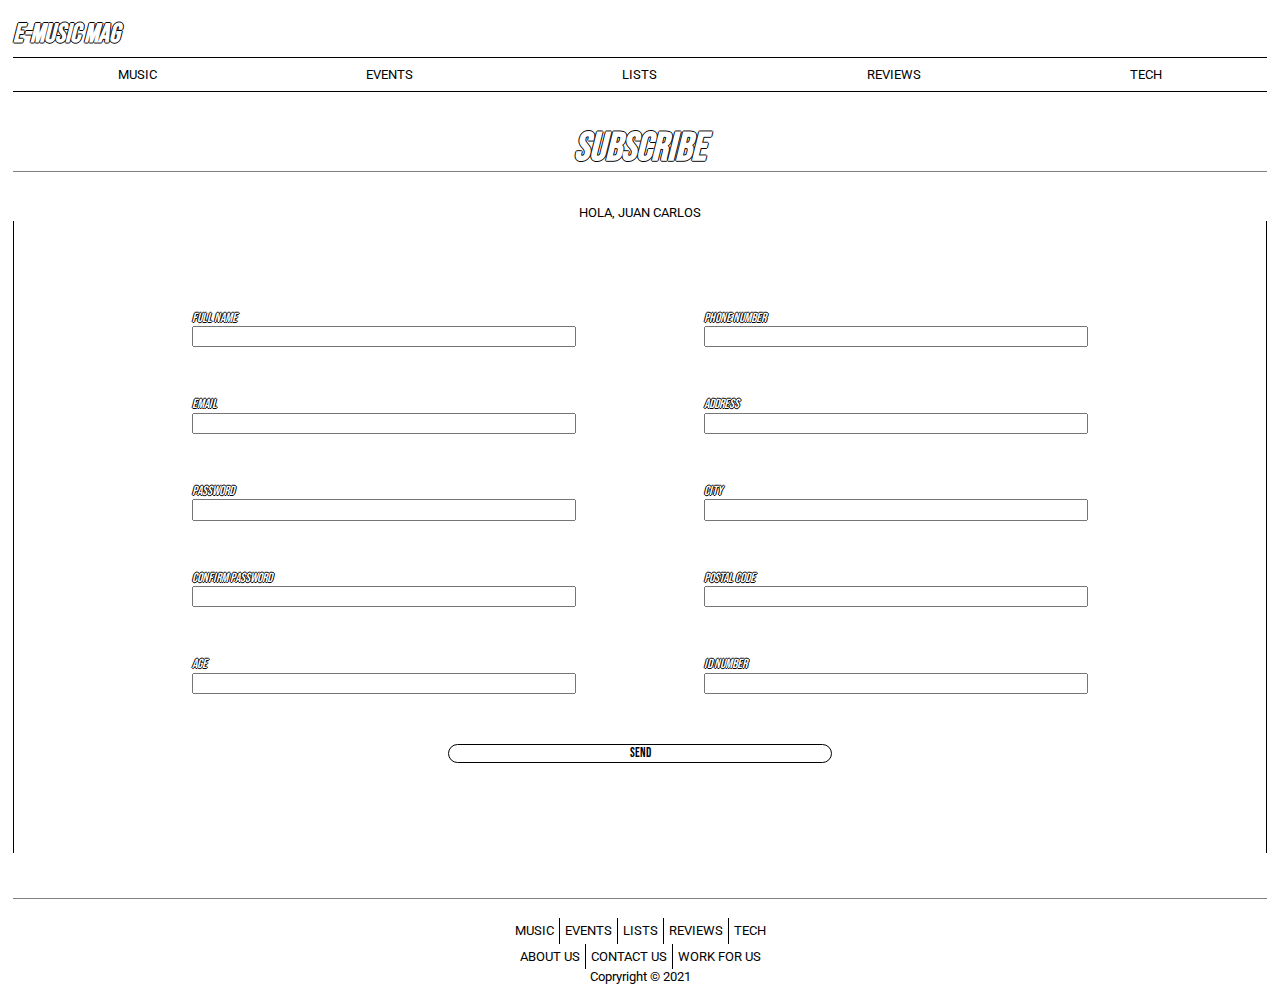
==== subscribe.html @ 3f188a7f "add validation for id number" ====
<!DOCTYPE html>
<html lang="en">
    <head>
        <meta charset="UTF-8">
        <meta http-equiv="X-UA-Compatible" content="IE=edge">
        <meta name="viewport" content="width=device-width, initial-scale=1.0">
        <link rel="preconnect" href="https://fonts.googleapis.com">
        <link rel="preconnect" href="https://fonts.gstatic.com" crossorigin>
        <link rel="stylesheet" href="https://fonts.googleapis.com/css2?family=Bebas+Neue&display=swap">
        <link rel="stylesheet" href="https://fonts.googleapis.com/css2?family=Bebas+Neue&family=Roboto&display=swap">
        <link rel="stylesheet" href="https://use.fontawesome.com/releases/v5.15.4/css/all.css" integrity="sha384-DyZ88mC6Up2uqS4h/KRgHuoeGwBcD4Ng9SiP4dIRy0EXTlnuz47vAwmeGwVChigm" crossorigin="anonymous">
        <link rel="stylesheet" href="./css/normalize.css">
        <link rel="stylesheet" href="./css/common.css">
        <link rel="stylesheet" href="./css/new1.css">
        <link rel="stylesheet" href="./css/new2.css">
        <link rel="stylesheet" href="./css/more-news.css">
        <link rel="stylesheet" href="./css/most-read.css">
        <link rel="stylesheet" href="./css/queries.css">
        <script src="./js/validations.js" defer></script>
        <title>E-MUSIC MAG | Subscribe</title>
    </head>
    <body>
        <header>
            <div>
                <button id="menu">
                    <span class="fas fa-bars"></span>
                </button>
                <h1 class="uppercase">e-music mag</h1>
                <button>
                    <span class="fas fa-user"></span>
                </button>
            </div>
            <nav>
                <ul>
                    <li class="uppercase">
                        <a href="">music </a>
                    </li>
                    <li class="uppercase">
                        <a href="">events</a>
                    </li>
                    <li class="uppercase">
                        <a href="">lists</a>
                    </li>
                    <li class="uppercase">
                        <a href="">reviews</a>
                    </li>
                    <li class="uppercase">
                        <a href="">tech</a> 
                    </li>
                </ul>
            </nav>
        </header>
        <main>
            <h2 id="form-title">subscribe</h2>
            <p id="form-greetings" class="uppercase">hola, juan carlos</p>
            <form autocomplete="nope">
                <div class="inputs-container">
                    <div class="form-column">
                        <div>
                            <label>
                                full name
                                <input type="text" name="full-name" id="name-input">
                            </label>
                            <span class="input-validation" id="name-validation"></span>
                        </div>
                        <div>
                            <label>
                                email
                                <input type="email" name="email" id="email-input">
                            </label>
                            <span class="input-validation" id="email-validation"></span>
                        </div>
                        <div>
                            <label>
                                password
                                <input type="password" name="password" id="password-input">
                            </label>
                            <span class="input-validation" id="password-validation"></span>
                        </div>
                        <div>
                            <label>
                                confirm password
                                <input type="password" name="confirm-password" id="confirm-password-input">
                            </label>
                            <span class="input-validation" id="confirm-password-validation"></span>
                        </div>
                        <div>
                            <label>
                                age
                                <input type="number" name="age" id="age-input">
                            </label>
                            <span class="input-validation" id="age-validation"></span>
                        </div>
                    </div>
                    <div class="form-column">
                        <div>
                            <label>
                                phone number
                                <input type="number" name="phone-number" id="phone-input">
                            </label>
                            <span class="input-validation" id="phone-validation"></span>
                        </div>
                        <div>
                            <label>
                                address
                                <input type="text" name="address" id="address-input">
                            </label>
                            <span class="input-validation" id="address-validation"></span>
                        </div>
                        <div>
                            <label>
                                city
                                <input type="text" name="city" id="city-input">
                            </label>
                            <span class="input-validation" id="city-validation"></span>
                        </div>
                        <div>
                            <label>
                                postal code
                                <input type="text" name="postal-code" id="postal-input">
                            </label>
                            <span class="input-validation" id="postal-validation"></span>
                        </div>
                        <div>
                            <label>
                                ID number
                                <input type="number" name="id-number" id="id-input">
                            </label>
                            <span class="input-validation" id="id-validation"></span>
                        </div>
                    </div>
                </div>
                <label>
                    <input type="submit" value="Send" id="send-btn">
                </label>
            </form>  
        </main>
        <footer>
            <ul>
                <li class="fab fa-facebook no-border"></li>
                <li class="fab fa-twitter no-border"></li>
                <li class="fab fa-instagram no-border"></li>
                <li class="fab fa-youtube no-border"></li>
                <li class="fab fa-linkedin no-border"></li>
            </ul>
            <ul>
                <li class="uppercase"><a href="">music</a></li>
                <li class="uppercase"><a href="">events</a></li>
                <li class="uppercase"><a href="">lists</a></li>
                <li class="uppercase"><a href="">reviews</a></li>
                <li class="no-border uppercase"><a href="">tech</a></li>
            </ul>
            <ul>
                <li class="uppercase"><a href="">about us</a></li>
                <li class="uppercase"><a href="">contact us</a></li>
                <li class="no-border uppercase"><a href="">work for us</a></li>
            </ul>
            <p>
                Copryright © 2021
            </p>
        </footer>
    </body>
</html>
---- css/common.css ----
* {
    box-sizing: border-box;
}
body {
    width: 100%;
    margin: 0;
    padding: 1vw;
    font-size: smaller;
    font-family: 'Roboto', sans-serif;
    overflow-y: scroll;
}
header div{
    display: flex;
    justify-content: space-between;
    align-items: center;
    height: 5vh;
    border-bottom: 1px solid black;
}
nav {
    margin: auto;
    border-bottom: 1px solid black;
    text-align: center;
    display: none;
}
nav ul {
    display: flex;
    justify-content: space-around;
    margin: 0;
}
nav li {
    padding: 1vh;
}
nav li:hover {
    background: #f38b14;
}
a {
    text-decoration: none;
    color: black;
}
img {
    max-width: 100%;
}
ul {
    list-style: none;
    padding: 0%;
}
h3, p {
    margin: 0;
}
h1,h2,h3 {
    color: white;
    text-shadow: 1px 0px 0px black,
                 0px 1px 0px black,
                 -1px 0px 0px black,
                 0px -1px 0px black;
    font-style: italic;
    font-family: 'Bebas Neue', cursive;
}
h3 {
    font-size: 2em;
    width: 90%;
    border-bottom: 1px solid grey;
}
h4 {
    margin: 0;
}
header button {
    background-color: transparent;
    height: 100%;
    padding: 0 1rem 0 1rem;
    border: none;
}
form {
    padding: 10vh 0 10vh 0;
    margin-bottom: 5vh;
    border-right: 1px solid black;
    border-left: 1px solid black;
}
form > label {
    margin: auto;
}
form .inputs-container{
    display: flex;
    justify-content: center;
    flex-wrap: wrap;
}
form  .form-column {
    padding: 0 5vw 0 5vw;
}
form .input-validation {
    display: block;
    height: 50px;
    max-width: 300px;
    color: red;
}
#form-title {
    font-size: 2.5rem;
    border-bottom: 1px solid gray;
}
#form-title, #form-greetings {
    text-align: center;
}
label {
    display: flex;
    flex-direction: column;
    width: 300px;
    color: white;
    text-shadow: 1px 0px 0px black,
                 0px 1px 0px black,
                 -1px 0px 0px black,
                 0px -1px 0px black;
    font-style: italic;
    font-family: 'Bebas Neue', cursive;
    text-transform: uppercase;
}
#send-btn {
    border: 1px solid black;
    border-radius: 10px;
    background-color: transparent;
}
#send-btn:hover {
    background-color: #f38b14;
    cursor: pointer;
}
footer {
    padding-top: 1vh;
    border-top: 1px solid gray;
    text-align: center;
}
footer a:hover {
    text-decoration: underline;
}
footer ul {
    display: flex;
    justify-content: center;
    width: 100%;
    margin: auto;
}
footer li {
    padding: 5px;
    border-right: 1px solid black;
}
footer .no-border {
    border: none;
}
.tag {
    font-size: 0.8em;
}
.banner {
    width: 100%;
}
.uppercase {
    text-transform: uppercase;
}
---- css/new1.css ----
.new1{
    position: relative;
    height: fit-content;
    margin-top: 4vh;
    color: white;
}
.new1 div{
    position: absolute;
    bottom: 5%;
    padding-left: 2vw;
    padding-right: 2vw;
    list-style: none;
}
.new1 img {
    width: 100%;
}

.new1 .tag {
    padding: 0.3em;
    border-radius: 10px;
    background-color: #f38b14;
}
---- css/new2.css ----
.new2 {
    display: flex;
    height: 20vh;
    margin: 2vh 0 2vh 0;
    border-top: 1px solid gray;
    border-bottom: 1px solid gray;
    font-size: smaller;
}
.new2 h2{
    margin: 0;
}
.new2 > div {
    width: 50%;
    height: fit-content;
    padding-left: 1vw;
}
.new2 img {
    width: 50%;
    overflow: hidden;
}
---- css/more-news.css ----
#more-news li {
    display: flex;
    height: fit-content;
    margin: auto;
    margin-bottom: 1vh;
}
#more-news ul {
    width: 90%;
}
#more-news img {
    width: 20%;
}
#more-news div {
    margin-left: 2vw;
}
---- css/most-read.css ----
#most-read h2 {
    margin: 0;
}
#most-read li {
    position: relative;
    counter-increment: li;
    width: 90%;
    margin-bottom: 3vh;
}
#most-read li > div {
    display: flex;
    justify-content: space-between;
}
#most-read li::marker {
    content:counter(li) " ";
    font-weight: bolder;
    font-size: 2em;
}
---- css/queries.css ----
@media (min-width: 768px) {
    .news1-container {
        display: flex;
        justify-content: space-between;
    }
    .news3-container {
        display: flex;
        flex-direction: column;
        justify-content: space-between;
        width: 60%;
        margin: 4vh 0 0 1vw;
        padding-left: 1vw;
        border-left: 1px solid gray;
        font-size: 1vw;
    }
    .new3 {
        margin: 0;
    }
    .new2 {
        width: 33.3%;
    }
    .news2-container, .other-news-container {
        display: flex;
    }
    #more-news, #most-read {
        width: 50%;
    }
}
@media (min-width: 1024px) {
    .news3-container {
        width: 40%;
    }
    .new2 {
        font-size: 0.8em;
    }
    nav {
        display: block;
    }
    #menu {
        display: none;
    }
    label {
        width: 30vw;
    }
}
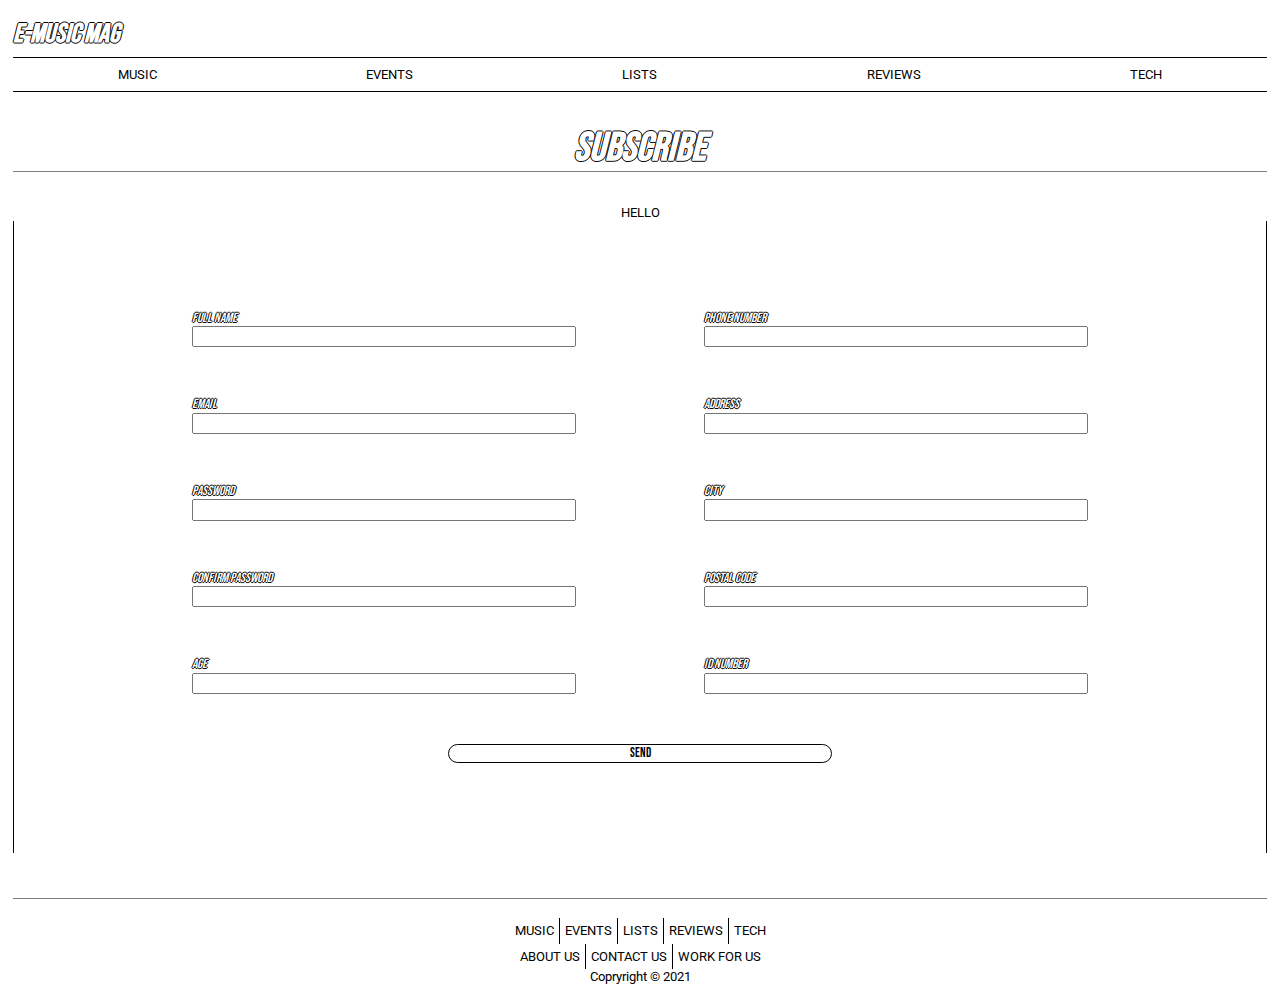
==== commit a36811f1: "implement function to update greeting when user is typing the name" ====
--- a/subscribe.html
+++ b/subscribe.html
@@ -52,42 +52,42 @@
         </header>
         <main>
             <h2 id="form-title">subscribe</h2>
-            <p id="form-greetings" class="uppercase">hola, juan carlos</p>
-            <form autocomplete="nope">
+            <p id="form-greeting" class="uppercase">hello</p>
+            <form autocomplete="off">
                 <div class="inputs-container">
                     <div class="form-column">
                         <div>
                             <label>
                                 full name
-                                <input type="text" name="full-name" id="name-input">
+                                <input type="text" name="full-name" id="name-input" class="getter">
                             </label>
                             <span class="input-validation" id="name-validation"></span>
                         </div>
                         <div>
                             <label>
                                 email
-                                <input type="email" name="email" id="email-input">
+                                <input type="email" name="email" id="email-input" class="getter">
                             </label>
                             <span class="input-validation" id="email-validation"></span>
                         </div>
                         <div>
                             <label>
                                 password
-                                <input type="password" name="password" id="password-input">
+                                <input type="password" name="password" id="password-input" class="getter">
                             </label>
                             <span class="input-validation" id="password-validation"></span>
                         </div>
                         <div>
                             <label>
                                 confirm password
-                                <input type="password" name="confirm-password" id="confirm-password-input">
+                                <input type="password" name="confirm-password" id="confirm-password-input" class="getter">
                             </label>
                             <span class="input-validation" id="confirm-password-validation"></span>
                         </div>
                         <div>
                             <label>
                                 age
-                                <input type="number" name="age" id="age-input">
+                                <input type="number" name="age" id="age-input" class="getter">
                             </label>
                             <span class="input-validation" id="age-validation"></span>
                         </div>
@@ -96,42 +96,42 @@
                         <div>
                             <label>
                                 phone number
-                                <input type="number" name="phone-number" id="phone-input">
+                                <input type="number" name="phone-number" id="phone-input" class="getter">
                             </label>
                             <span class="input-validation" id="phone-validation"></span>
                         </div>
                         <div>
                             <label>
                                 address
-                                <input type="text" name="address" id="address-input">
+                                <input type="text" name="address" id="address-input" class="getter">
                             </label>
                             <span class="input-validation" id="address-validation"></span>
                         </div>
                         <div>
                             <label>
                                 city
-                                <input type="text" name="city" id="city-input">
+                                <input type="text" name="city" id="city-input" class="getter">
                             </label>
                             <span class="input-validation" id="city-validation"></span>
                         </div>
                         <div>
                             <label>
                                 postal code
-                                <input type="text" name="postal-code" id="postal-input">
+                                <input type="text" name="postal-code" id="postal-input" class="getter">
                             </label>
                             <span class="input-validation" id="postal-validation"></span>
                         </div>
                         <div>
                             <label>
                                 ID number
-                                <input type="number" name="id-number" id="id-input">
+                                <input type="number" name="id-number" id="id-input" class="getter">
                             </label>
                             <span class="input-validation" id="id-validation"></span>
                         </div>
                     </div>
                 </div>
                 <label>
-                    <input type="submit" value="Send" id="send-btn">
+                    <input type="button" value="Send" id="send-btn">
                 </label>
             </form>  
         </main>
--- a/css/common.css
+++ b/css/common.css
@@ -97,7 +97,7 @@
     font-size: 2.5rem;
     border-bottom: 1px solid gray;
 }
-#form-title, #form-greetings {
+#form-title, #form-greeting {
     text-align: center;
 }
 label {
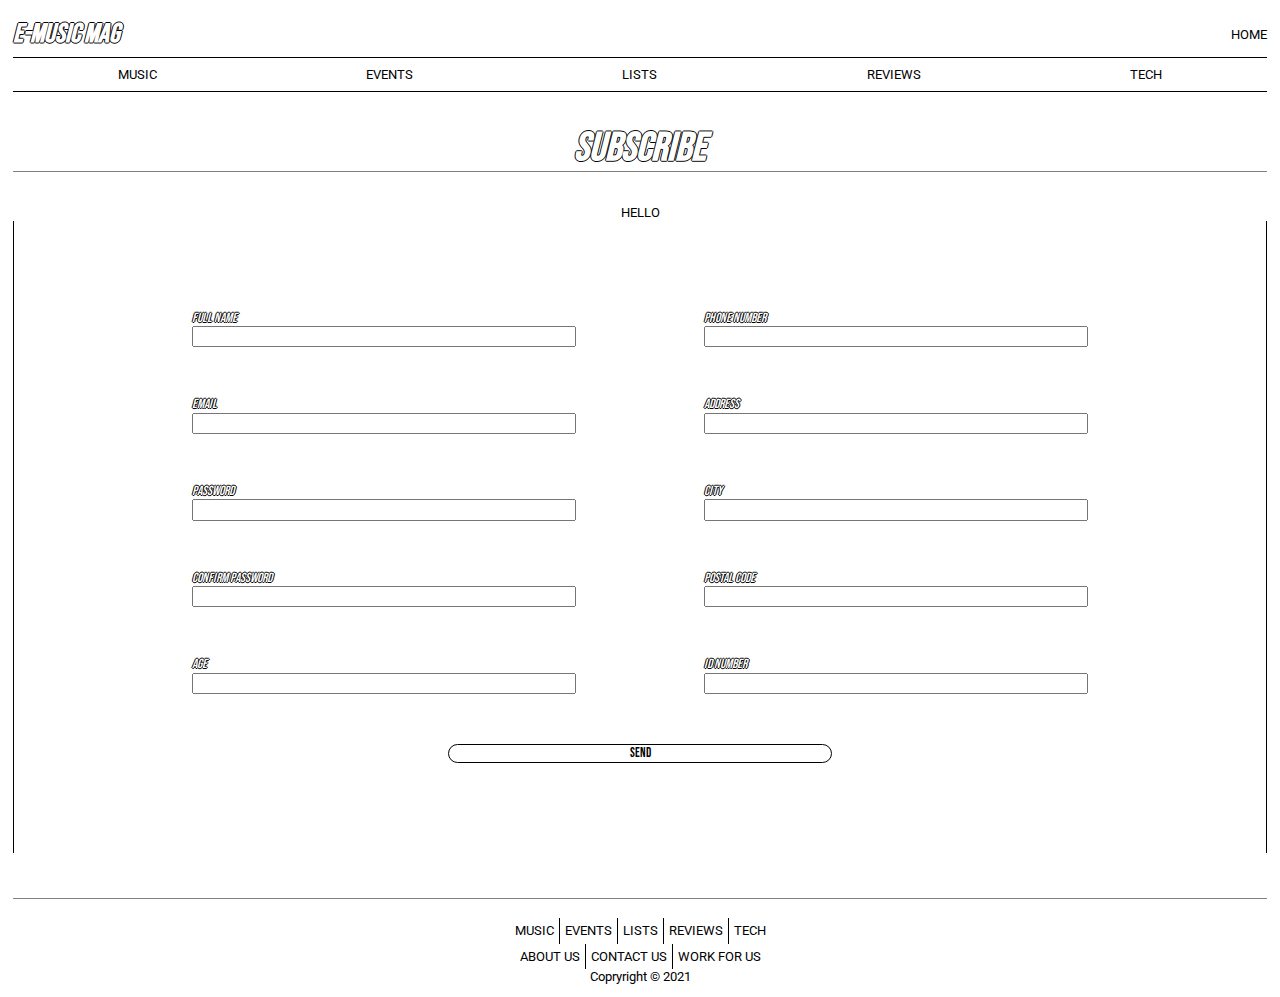
==== commit 66b3979e: "add tags linkin pages to each other" ====
--- a/subscribe.html
+++ b/subscribe.html
@@ -26,9 +26,10 @@
                     <span class="fas fa-bars"></span>
                 </button>
                 <h1 class="uppercase">e-music mag</h1>
-                <button>
-                    <span class="fas fa-user"></span>
-                </button>
+                <a href="./index.html">
+                    <span class="uppercase">home</span>
+                    <span class="fas fa-home uppercase"></span>
+                </a>
             </div>
             <nav>
                 <ul>
@@ -53,7 +54,7 @@
         <main>
             <h2 id="form-title">subscribe</h2>
             <p id="form-greeting" class="uppercase">hello</p>
-            <form autocomplete="off">
+            <form autocomplete="off" id="subscribe-form">
                 <div class="inputs-container">
                     <div class="form-column">
                         <div>
